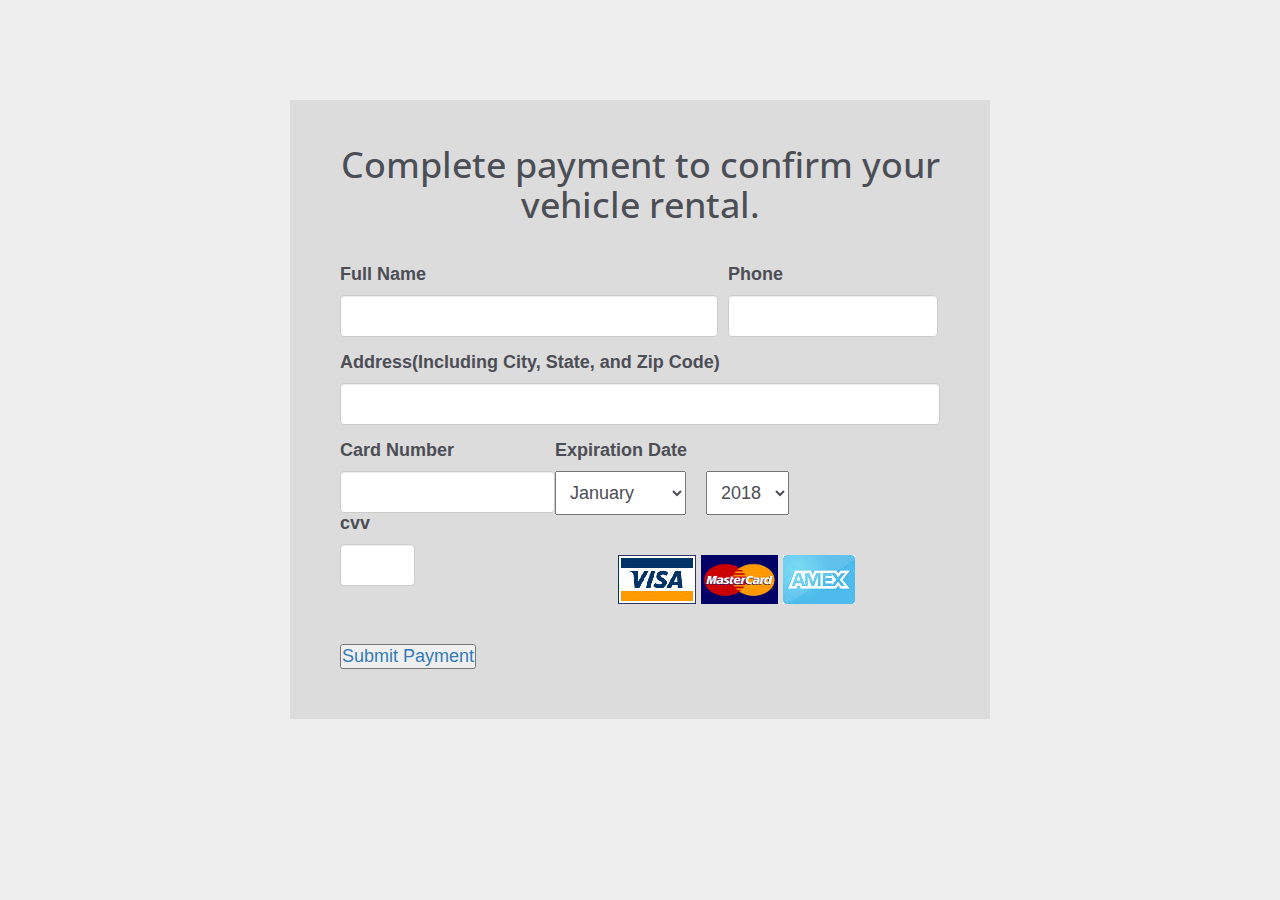
==== index.html @ a99577b9 "merged parking with flight reservation" ====
<!DOCTYPE html>
<html>

<head>
    <meta charset="utf-8">
    <meta name="viewport" content="width=device-width, initial-scale=1">
    <title>Please Pay</title>
    <link href="https://fonts.googleapis.com/css?family=Open+Sans" rel="stylesheet">
    <link rel="stylesheet" href="http://maxcdn.bootstrapcdn.com/bootstrap/3.3.7/css/bootstrap.min.css">
    <link rel="stylesheet" type="text/css" href="assets/css/styles.css">
    <link rel="stylesheet" type="text/css" href="assets/css/demo.css">
</head>

<body>
    <div class="container-fluid">
        <div class="creditCardForm">
            <div class="heading">
                <h1>Complete payment to confirm your vehicle rental. </h1>
            </div>
            <div class="payment">
                <form>
                    <div class="form-group owner">
                        <label for="owner">Full Name</label>
                        <input type="text" class="form-control" id="owner">
                    </div>
                    <div class="form-group CVV">
                        <label for="phone">Phone</label>
                        <input type="text" class="form-control" id="phone">
                    </div>
                    
                     <div class="form-group" id="card-number-field">
                        <label for="address">Address(Including City, State, and Zip Code)</label>
                        <input type="text" class="form-control" id="address">
                    </div>
                    
                    <div class="form-group" >
                        <label for="cardNumber">Card Number</label>
                        <input type="text" class="form-control" id="cardNumber">
                          <div class="form-group CVV">
                        <label for="cvv">cvv</label>
                        <input type="text" class="form-control" id="cvv">
                    </div>
                    </div>
                    <div class="form-group" id="expiration-date">
                        <label>Expiration Date</label>
                        <select>
                            <option value="01">January</option>
                            <option value="02">February </option>
                            <option value="03">March</option>
                            <option value="04">April</option>
                            <option value="05">May</option>
                            <option value="06">June</option>
                            <option value="07">July</option>
                            <option value="08">August</option>
                            <option value="09">September</option>
                            <option value="10">October</option>
                            <option value="11">November</option>
                            <option value="12">December</option>
                        </select>
                        <select>
                            <option value="16"> 2018</option>
                            <option value="17"> 2019</option>
                            <option value="18"> 2020</option>
                            <option value="19"> 2021</option>
                            <option value="20"> 2022</option>
                            <option value="21"> 2023</option>
                        </select>
                    </div>
                    <div class="form-group" id="credit_cards">
                        <img src="assets/images/visa.jpg" id="visa">
                        <img src="assets/images/mastercard.jpg" id="mastercard">
                        <img src="assets/images/amex.jpg" id="amex">
                    </div>
                    <div class="form-group" id="pay-now">
                        <button type="button"><a href="confirmation.html">Submit Payment</a></button>
                    </div>
                </form>
            </div>
        </div>

    </div>
    <script src="https://ajax.googleapis.com/ajax/libs/jquery/1.12.4/jquery.min.js"></script>
    <script src="http://maxcdn.bootstrapcdn.com/bootstrap/3.3.7/js/bootstrap.min.js"></script>
    <script src="assets/js/jquery.payform.min.js" charset="utf-8"></script>
    <script src="assets/js/script.js"></script>
</body>

</html>
---- assets/css/styles.css ----
.creditCardForm {
    max-width: 700px;
    background-color: gainsboro;
    margin: 100px auto;
    overflow: hidden;
    padding: 25px;
    color: #4c4e56;
}

.creditCardForm label {
    width: 100%;
    margin-bottom: 10px;
}

.creditCardForm .heading h1 {
    text-align: center;
    font-family: 'Open Sans', sans-serif;
    color: #4c4e56;
}

.creditCardForm .payment {
    float: left;
    font-size: 18px;
    padding: 10px 25px;
    margin-top: 20px;
    position: relative;
}

.creditCardForm .payment .form-group {
    float: left;
    margin-bottom: 15px;
}

.creditCardForm .payment .form-control {
    line-height: 40px;
    height: auto;
    padding: 0 16px;
}

.creditCardForm .owner {
    width: 63%;
    margin-right: 10px;
}

.creditCardForm .CVV {
    width: 35%;
}

.creditCardForm #card-number-field {
    width: 100%;
}

.creditCardForm #expiration-date {
    width: 49%;
}

.creditCardForm #credit_cards {
    width: 50%;
    margin-top: 25px;
    text-align: right;
}

.creditCardForm #pay-now {
    width: 100%;
    margin-top: 25px;
}

.creditCardForm .payment .btn {
    width: 100%;
    margin-top: 3px;
    font-size: 24px;
    background-color: #2ec4a5;
    color: white;
}

.creditCardForm .payment select {
    padding: 10px;
    margin-right: 15px;
}

.transparent {
    opacity: 0.2;
}

@media(max-width: 650px) {
    .creditCardForm .owner,
    .creditCardForm .CVV,
    .creditCardForm #expiration-date,
    .creditCardForm #credit_cards {
        width: 100%;
    }
    .creditCardForm #credit_cards {
        text-align: left;
    }
}
---- assets/css/demo.css ----
*{
    margin: 0;
    padding: 0;
    box-sizing: border-box;
}

body{
    font: normal 18px sans-serif;
    color: #f34d35;
    background-color: #eee;
}

.container-fluid{
    padding:0;
    margin:0;
}

header{
    box-sizing: border-box;
    text-align: center;
    width: 100%;
    padding: 25px 40px;
    background-color: #3A56B7;
    overflow: hidden;
}

header .limiter{
    max-width: 1000px;
    margin: 0px auto;
}

header h3{
    font: normal 24px/1.5 'Open Sans', sans-serif;
    float: left;
    color: #fff;
    margin:0;
}

header a{
    color:#fff;
    float: right;
    text-decoration: none;
    display: inline-block;
    padding: 13px 50px;
    border-radius: 3px;
    font: bold 14px/1 'Open Sans', sans-serif;
    text-transform: uppercase;
    background-color:#F05283;
    opacity: 0.9;
}

header a:hover{
    color: #fff;
    text-decoration: none;
    opacity: 1;
}

@media (max-width: 850px) {

    header h3{
        float: none;
        text-align: center;
    }

    header a{
        margin-top: 20px;
        float: none;
    }

}
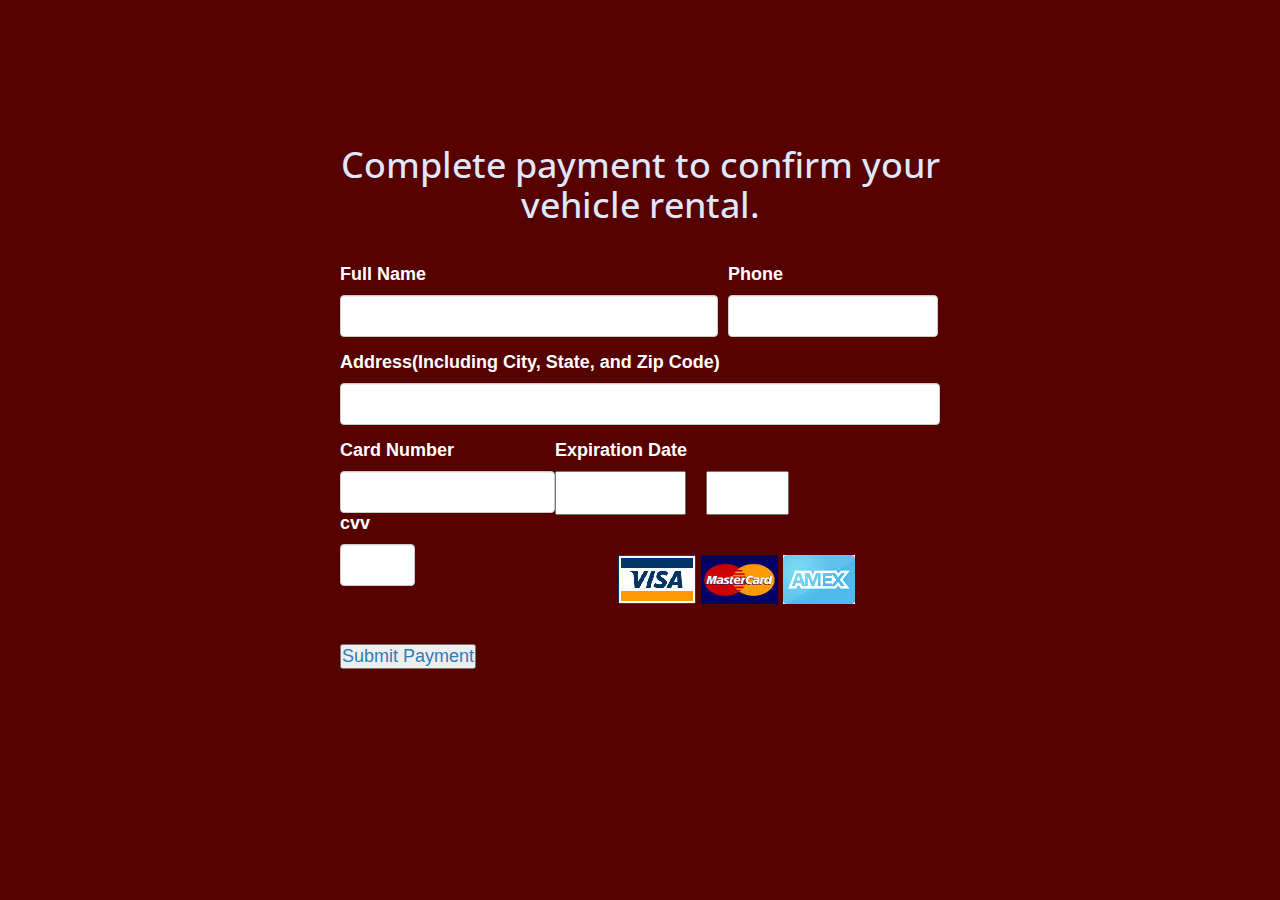
==== commit 4a0ed1ad: "Updated links" ====
--- a/index.html
+++ b/index.html
@@ -7,8 +7,13 @@
     <title>Please Pay</title>
     <link href="https://fonts.googleapis.com/css?family=Open+Sans" rel="stylesheet">
     <link rel="stylesheet" href="http://maxcdn.bootstrapcdn.com/bootstrap/3.3.7/css/bootstrap.min.css">
-    <link rel="stylesheet" type="text/css" href="assets/css/styles.css">
-    <link rel="stylesheet" type="text/css" href="assets/css/demo.css">
+        <link rel="stylesheet" type="text/css" href="assets/css/styles.css">
+        <link rel="stylesheet" type="text/css" href="assets/css/demo.css">
+    <style>
+        body{
+            color: white;
+        }
+    </style>
 </head>
 
 <body>
--- a/assets/css/styles.css
+++ b/assets/css/styles.css
@@ -1,10 +1,10 @@
 .creditCardForm {
     max-width: 700px;
-    background-color: gainsboro;
+    background-color: #560000;
     margin: 100px auto;
     overflow: hidden;
     padding: 25px;
-    color: #4c4e56;
+    color: #e0e7ff;
 }
 
 .creditCardForm label {
@@ -15,7 +15,7 @@
 .creditCardForm .heading h1 {
     text-align: center;
     font-family: 'Open Sans', sans-serif;
-    color: #4c4e56;
+    color: #e0e8ff;
 }
 
 .creditCardForm .payment {
--- a/assets/css/demo.css
+++ b/assets/css/demo.css
@@ -2,12 +2,13 @@
     margin: 0;
     padding: 0;
     box-sizing: border-box;
+    color: #ffffff;
 }
 
 body{
     font: normal 18px sans-serif;
     color: #f34d35;
-    background-color: #eee;
+    background-color: #560000;
 }
 
 .container-fluid{
